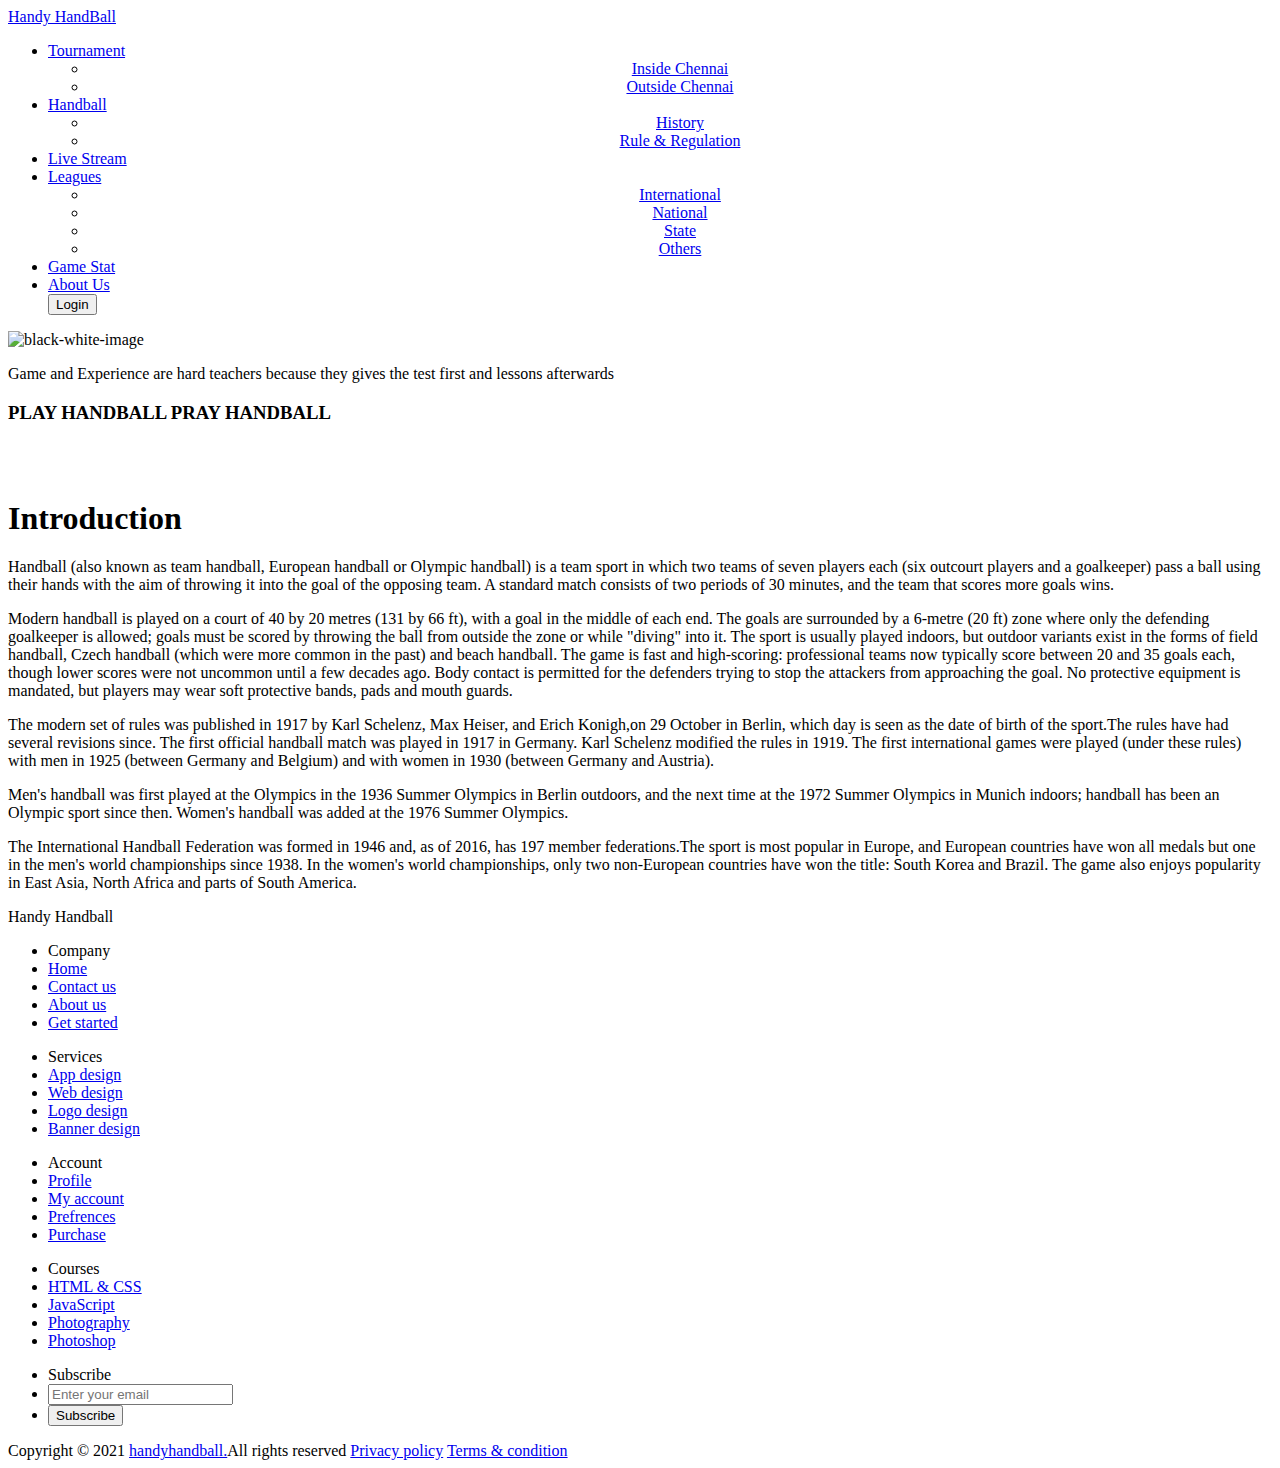
==== HTML/index.html @ f3bf6c36 "Create index.html" ====
<!DOCTYPE html>
<html>
<head>
    <meta name="viewport" content="width=device-width, initial-scale=1.0">
    <link rel="stylesheet" href="../CSS/index.css">
    <link rel="stylesheet" href="https://fonts.googleapis.com/css2?family=Poppins:wght@300&display=swap">
    <title>handyhandball.com</title>
    <style>
        .intro-container {
            display: block;
        }
    </style>
</head>
<body>
    <nav class="DropDownbar">
        <a href="#" class="Header">Handy HandBall</a>
        <ul>
            <li><a href="#">Tournament</a>
                <ul class="sub-dropdown">
                    <li style="text-align: center;"><a href="#">Inside Chennai</a></li>
                    <li style="text-align: center;"><a href="#">Outside Chennai</a></li>
                </ul>
            </li>
            <li><a href="#">Handball</a>
                <ul class="sub-dropdown">
                    <li style="text-align: center;"><a href="#">History</a></li>
                    <li style="text-align: center;"><a href="#">Rule & Regulation</a></li>
                </ul>
            </li>
            <li><a href="#">Live Stream</a></li>
            <li><a href="#">Leagues</a>
                <ul class="sub-dropdown">
                    <li style="text-align: center;"><a href="#">International</a></li>
                    <li style="text-align: center;"><a href="#">National</a></li>
                    <li style="text-align: center;"><a href="#">State</a></li>
                    <li style="text-align: center;"><a href="#">Others</a></li>
                </ul>
            </li>
            <li><a href="#">Game Stat</a></li>
            <li><a href="#">About Us</a></li>
            <button class="login">Login</button>
        </ul>
    </nav>
    
    <div class="container">
        <img src="../OTHERS/black-white.png" alt="black-white-image" class="black-white">
        <div class="para-1">
            <p class="p1">
                Game and Experience are hard teachers because they gives the test first and lessons afterwards
            </p>
            <h3 class="h3-1">
                PLAY HANDBALL
                PRAY HANDBALL
            </h3>
        </div>
    </div>
    <br><br>
    <div class="intro-container">
        <div class="intro">
            <h1>Introduction</h1>
            <p class="p3">
                Handball (also known as team handball, European handball or Olympic handball) is a team sport in which two teams of seven players each (six outcourt players and a goalkeeper) pass a ball using their hands with the aim of throwing it into the goal of the opposing team. A standard match consists of two periods of 30 minutes, and the team that scores more goals wins.
            </p>
            <p class="p3">
                Modern handball is played on a court of 40 by 20 metres (131 by 66 ft), with a goal in the middle of each end. The goals are surrounded by a 6-metre (20 ft) zone where only the defending goalkeeper is allowed; goals must be scored by throwing the ball from outside the zone or while "diving" into it. The sport is usually played indoors, but outdoor variants exist in the forms of field handball, Czech handball (which were more common in the past) and beach handball. The game is fast and high-scoring: professional teams now typically score between 20 and 35 goals each, though lower scores were not uncommon until a few decades ago. Body contact is permitted for the defenders trying to stop the attackers from approaching the goal. No protective equipment is mandated, but players may wear soft protective bands, pads and mouth guards.
            </p>
            <p class="p3">
                The modern set of rules was published in 1917 by Karl Schelenz, Max Heiser, and Erich Konigh,on 29 October in Berlin, which day is seen as the date of birth of the sport.The rules have had several revisions since. The first official handball match was played in 1917 in Germany. Karl Schelenz modified the rules in 1919. The first international games were played (under these rules) with men in 1925 (between Germany and Belgium) and with women in 1930 (between Germany and Austria).
            </p>
            <p class="p3">
                Men's handball was first played at the Olympics in the 1936 Summer Olympics in Berlin outdoors, and the next time at the 1972 Summer Olympics in Munich indoors; handball has been an Olympic sport since then. Women's handball was added at the 1976 Summer Olympics.    
            </p>
            <p class="p3">
                The International Handball Federation was formed in 1946 and, as of 2016, has 197 member federations.The sport is most popular in Europe, and European countries have won all medals but one in the men's world championships since 1938. In the women's world championships, only two non-European countries have won the title: South Korea and Brazil. The game also enjoys popularity in East Asia, North Africa and parts of South America.
            </p>
        </div>
    </div>
    <footer>
        <div class="content">
          <div class="top">
            <div class="logo-details">
              <i class="fab fa-slack"></i>
              <span class="logo_name">Handy Handball</span>
            </div>
            <div class="media-icons">
              <a href="#"><i class="fab fa-facebook-f"></i></a>
              <a href="#"><i class="fab fa-twitter"></i></a>
              <a href="#"><i class="fab fa-instagram"></i></a>
              <a href="#"><i class="fab fa-linkedin-in"></i></a>
              <a href="#"><i class="fab fa-youtube"></i></a>
            </div>
          </div>
          <div class="link-boxes">
            <ul class="box">
              <li class="link_name">Company</li>
              <li><a href="#">Home</a></li>
              <li><a href="#">Contact us</a></li>
              <li><a href="#">About us</a></li>
              <li><a href="#">Get started</a></li>
            </ul>
            <ul class="box">
              <li class="link_name">Services</li>
              <li><a href="#">App design</a></li>
              <li><a href="#">Web design</a></li>
              <li><a href="#">Logo design</a></li>
              <li><a href="#">Banner design</a></li>
            </ul>
            <ul class="box">
              <li class="link_name">Account</li>
              <li><a href="#">Profile</a></li>
              <li><a href="#">My account</a></li>
              <li><a href="#">Prefrences</a></li>
              <li><a href="#">Purchase</a></li>
            </ul>
            <ul class="box">
              <li class="link_name">Courses</li>
              <li><a href="#">HTML & CSS</a></li>
              <li><a href="#">JavaScript</a></li>
              <li><a href="#">Photography</a></li>
              <li><a href="#">Photoshop</a></li>
            </ul>
            <ul class="box input-box">
              <li class="link_name">Subscribe</li>
              <li><input type="text" placeholder="Enter your email"></li>
              <li><input type="button" value="Subscribe"></li>
            </ul>
          </div>
        </div>
        <div class="bottom-details">
          <div class="bottom_text">
            <span class="copyright_text">Copyright © 2021 <a href="#">handyhandball.</a>All rights reserved</span>
            <span class="policy_terms">
              <a href="#">Privacy policy</a>
              <a href="#">Terms & condition</a>
            </span>
          </div>
        </div>
      </footer>
</body>
</html>
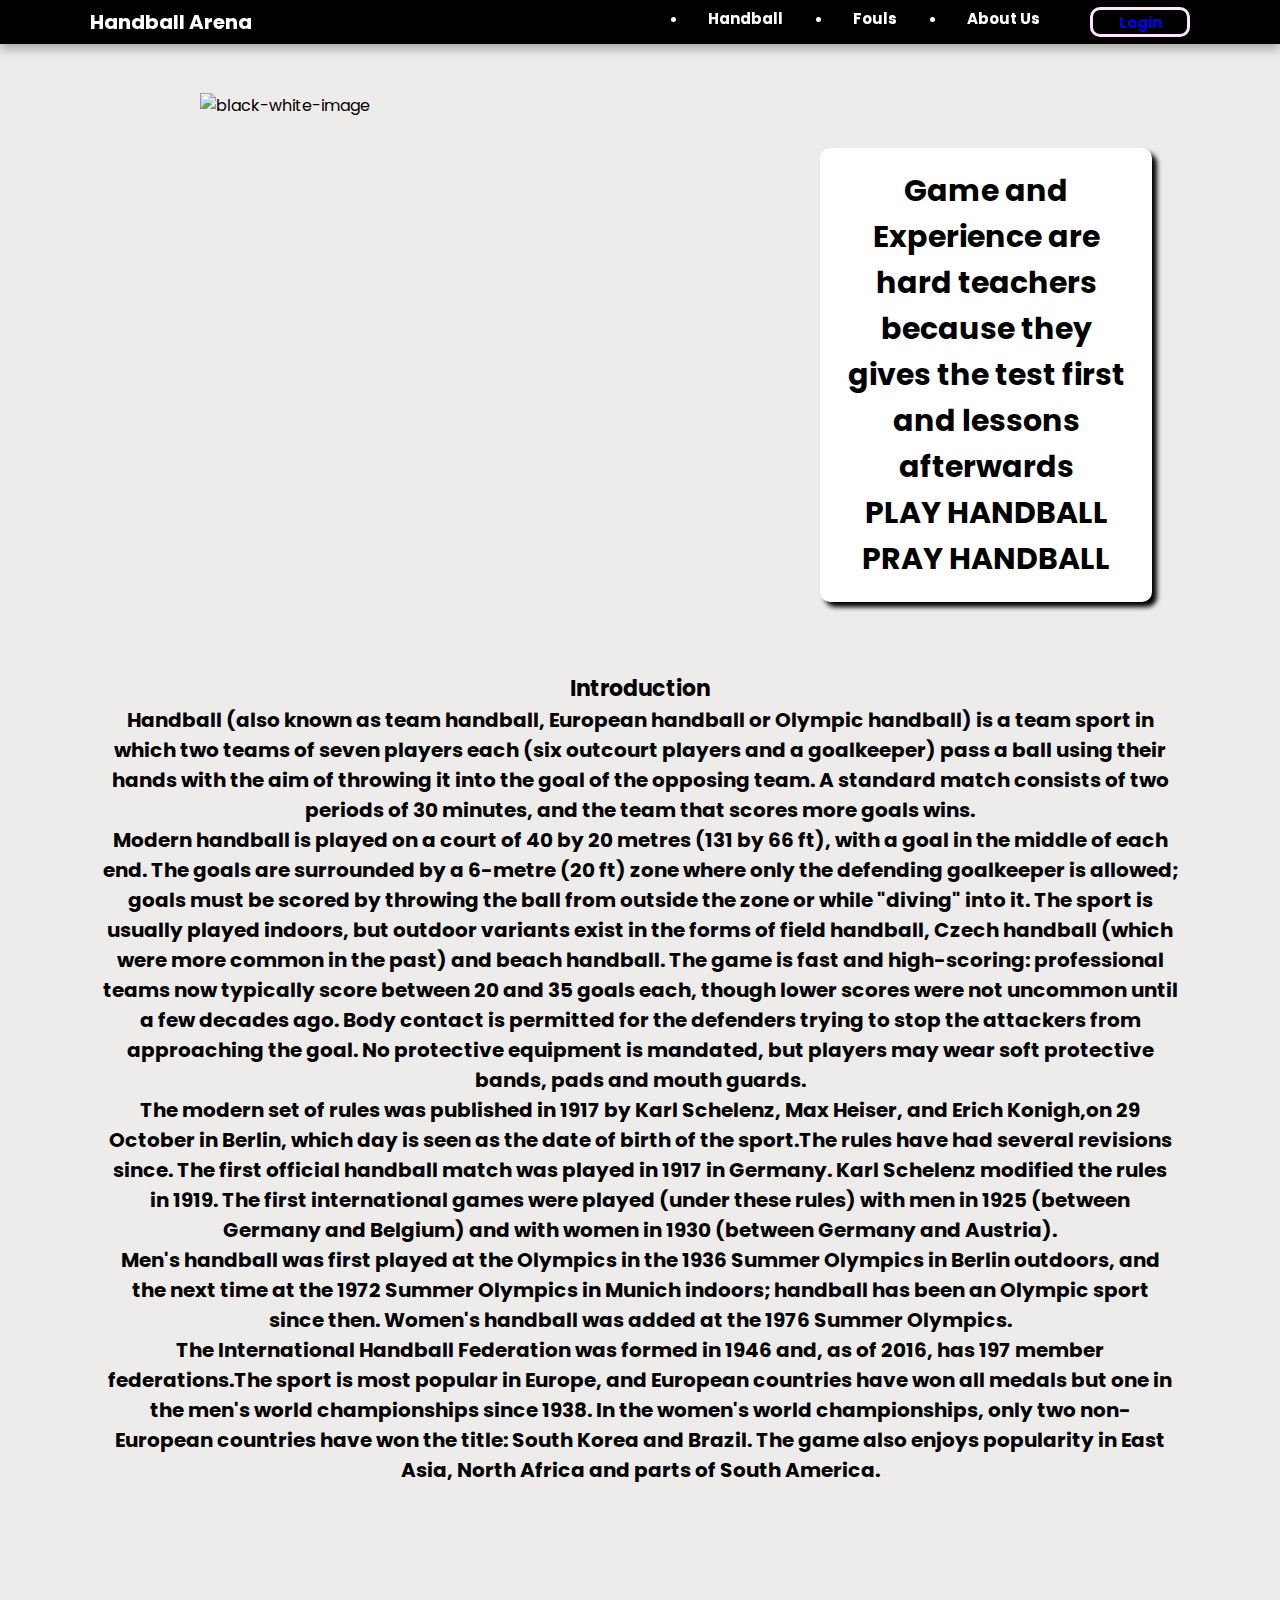
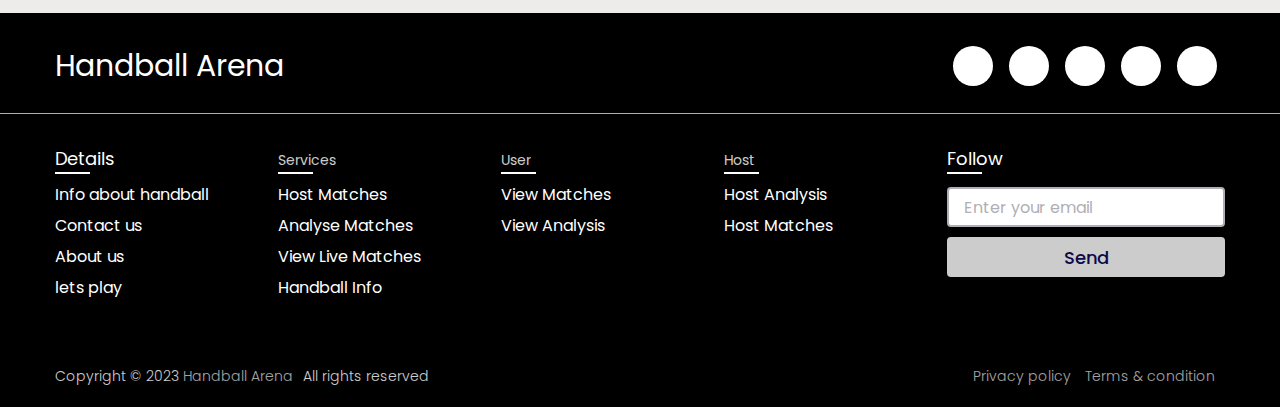
==== commit 8636c996: "Add files via upload" ====
--- a/HTML/index.html
+++ b/HTML/index.html
@@ -1,140 +1,162 @@
-<!DOCTYPE html>
-<html>
-<head>
-    <meta name="viewport" content="width=device-width, initial-scale=1.0">
-    <link rel="stylesheet" href="../CSS/index.css">
-    <link rel="stylesheet" href="https://fonts.googleapis.com/css2?family=Poppins:wght@300&display=swap">
-    <title>handyhandball.com</title>
-    <style>
-        .intro-container {
-            display: block;
-        }
-    </style>
-</head>
-<body>
-    <nav class="DropDownbar">
-        <a href="#" class="Header">Handy HandBall</a>
-        <ul>
-            <li><a href="#">Tournament</a>
-                <ul class="sub-dropdown">
-                    <li style="text-align: center;"><a href="#">Inside Chennai</a></li>
-                    <li style="text-align: center;"><a href="#">Outside Chennai</a></li>
-                </ul>
-            </li>
-            <li><a href="#">Handball</a>
-                <ul class="sub-dropdown">
-                    <li style="text-align: center;"><a href="#">History</a></li>
-                    <li style="text-align: center;"><a href="#">Rule & Regulation</a></li>
-                </ul>
-            </li>
-            <li><a href="#">Live Stream</a></li>
-            <li><a href="#">Leagues</a>
-                <ul class="sub-dropdown">
-                    <li style="text-align: center;"><a href="#">International</a></li>
-                    <li style="text-align: center;"><a href="#">National</a></li>
-                    <li style="text-align: center;"><a href="#">State</a></li>
-                    <li style="text-align: center;"><a href="#">Others</a></li>
-                </ul>
-            </li>
-            <li><a href="#">Game Stat</a></li>
-            <li><a href="#">About Us</a></li>
-            <button class="login">Login</button>
-        </ul>
-    </nav>
-    
-    <div class="container">
-        <img src="../OTHERS/black-white.png" alt="black-white-image" class="black-white">
-        <div class="para-1">
-            <p class="p1">
-                Game and Experience are hard teachers because they gives the test first and lessons afterwards
-            </p>
-            <h3 class="h3-1">
-                PLAY HANDBALL
-                PRAY HANDBALL
-            </h3>
-        </div>
-    </div>
-    <br><br>
-    <div class="intro-container">
-        <div class="intro">
-            <h1>Introduction</h1>
-            <p class="p3">
-                Handball (also known as team handball, European handball or Olympic handball) is a team sport in which two teams of seven players each (six outcourt players and a goalkeeper) pass a ball using their hands with the aim of throwing it into the goal of the opposing team. A standard match consists of two periods of 30 minutes, and the team that scores more goals wins.
-            </p>
-            <p class="p3">
-                Modern handball is played on a court of 40 by 20 metres (131 by 66 ft), with a goal in the middle of each end. The goals are surrounded by a 6-metre (20 ft) zone where only the defending goalkeeper is allowed; goals must be scored by throwing the ball from outside the zone or while "diving" into it. The sport is usually played indoors, but outdoor variants exist in the forms of field handball, Czech handball (which were more common in the past) and beach handball. The game is fast and high-scoring: professional teams now typically score between 20 and 35 goals each, though lower scores were not uncommon until a few decades ago. Body contact is permitted for the defenders trying to stop the attackers from approaching the goal. No protective equipment is mandated, but players may wear soft protective bands, pads and mouth guards.
-            </p>
-            <p class="p3">
-                The modern set of rules was published in 1917 by Karl Schelenz, Max Heiser, and Erich Konigh,on 29 October in Berlin, which day is seen as the date of birth of the sport.The rules have had several revisions since. The first official handball match was played in 1917 in Germany. Karl Schelenz modified the rules in 1919. The first international games were played (under these rules) with men in 1925 (between Germany and Belgium) and with women in 1930 (between Germany and Austria).
-            </p>
-            <p class="p3">
-                Men's handball was first played at the Olympics in the 1936 Summer Olympics in Berlin outdoors, and the next time at the 1972 Summer Olympics in Munich indoors; handball has been an Olympic sport since then. Women's handball was added at the 1976 Summer Olympics.    
-            </p>
-            <p class="p3">
-                The International Handball Federation was formed in 1946 and, as of 2016, has 197 member federations.The sport is most popular in Europe, and European countries have won all medals but one in the men's world championships since 1938. In the women's world championships, only two non-European countries have won the title: South Korea and Brazil. The game also enjoys popularity in East Asia, North Africa and parts of South America.
-            </p>
-        </div>
-    </div>
-    <footer>
-        <div class="content">
-          <div class="top">
-            <div class="logo-details">
-              <i class="fab fa-slack"></i>
-              <span class="logo_name">Handy Handball</span>
-            </div>
-            <div class="media-icons">
-              <a href="#"><i class="fab fa-facebook-f"></i></a>
-              <a href="#"><i class="fab fa-twitter"></i></a>
-              <a href="#"><i class="fab fa-instagram"></i></a>
-              <a href="#"><i class="fab fa-linkedin-in"></i></a>
-              <a href="#"><i class="fab fa-youtube"></i></a>
-            </div>
-          </div>
-          <div class="link-boxes">
-            <ul class="box">
-              <li class="link_name">Company</li>
-              <li><a href="#">Home</a></li>
-              <li><a href="#">Contact us</a></li>
-              <li><a href="#">About us</a></li>
-              <li><a href="#">Get started</a></li>
-            </ul>
-            <ul class="box">
-              <li class="link_name">Services</li>
-              <li><a href="#">App design</a></li>
-              <li><a href="#">Web design</a></li>
-              <li><a href="#">Logo design</a></li>
-              <li><a href="#">Banner design</a></li>
-            </ul>
-            <ul class="box">
-              <li class="link_name">Account</li>
-              <li><a href="#">Profile</a></li>
-              <li><a href="#">My account</a></li>
-              <li><a href="#">Prefrences</a></li>
-              <li><a href="#">Purchase</a></li>
-            </ul>
-            <ul class="box">
-              <li class="link_name">Courses</li>
-              <li><a href="#">HTML & CSS</a></li>
-              <li><a href="#">JavaScript</a></li>
-              <li><a href="#">Photography</a></li>
-              <li><a href="#">Photoshop</a></li>
-            </ul>
-            <ul class="box input-box">
-              <li class="link_name">Subscribe</li>
-              <li><input type="text" placeholder="Enter your email"></li>
-              <li><input type="button" value="Subscribe"></li>
-            </ul>
-          </div>
-        </div>
-        <div class="bottom-details">
-          <div class="bottom_text">
-            <span class="copyright_text">Copyright © 2021 <a href="#">handyhandball.</a>All rights reserved</span>
-            <span class="policy_terms">
-              <a href="#">Privacy policy</a>
-              <a href="#">Terms & condition</a>
-            </span>
-          </div>
-        </div>
-      </footer>
-</body>
-</html>
+<!DOCTYPE html>
+<html>
+
+<head>
+  <meta name="viewport" content="width=device-width, initial-scale=1.0">
+  <link rel="stylesheet" href="../CSS/index.css">
+  <link rel="stylesheet" href="https://fonts.googleapis.com/css2?family=Poppins:wght@300&display=swap">
+  <script src="https://kit.fontawesome.com/4a665312bb.js" crossorigin="anonymous"></script>
+  <title>handballarena.com</title>
+  <style>
+    .intro-container {
+      display: block;
+    }
+    li {
+      color: white;
+    }
+
+    .link_name a {
+      text-decoration: none;
+    }
+  </style>
+</head>
+
+<body>
+  <nav class="DropDownbar">
+    <a href="#" class="Header">Handball Arena</a>
+    <ul>
+      <li onmouseover="mouseOver()"><a href="../S_Work/rules.html">Handball</a>
+        <ul class="sub-dropdown" onmouseout="mouseOut()">
+          <li style="text-align: center;"><a href="../S_Work/rules.html">History</a></li>
+          <li style="text-align: center;"><a href="../S_Work/rules.html">Rule & Regulation</a></li>
+        </ul>
+      </li>
+      <li><a href="fouls.html">Fouls</a></li>
+      <li><a href="aboutus.html">About Us</a></li>
+      <button class="login">
+        <a href="../HTML/login-signin.php" style="text-decoration: none;">Login</a>
+      </button>
+    </ul>
+  </nav>
+
+  <div class="container">
+    <img src="../OTHERS/black-white.png" alt="black-white-image" class="black-white">
+    <div class="para-1">
+      <p class="p1">
+        Game and Experience are hard teachers because they gives the test first and lessons afterwards
+      </p>
+      <h3 class="h3-1">
+        PLAY HANDBALL
+        PRAY HANDBALL
+      </h3>
+    </div>
+  </div>
+  <br><br>
+  <div class="intro-container">
+    <div class="intro">
+      <h1>Introduction</h1>
+      <p class="p3">
+        Handball (also known as team handball, European handball or Olympic handball) is a team sport in which two teams
+        of seven players each (six outcourt players and a goalkeeper) pass a ball using their hands with the aim of
+        throwing it into the goal of the opposing team. A standard match consists of two periods of 30 minutes, and the
+        team that scores more goals wins.
+      </p>
+      <p class="p3">
+        Modern handball is played on a court of 40 by 20 metres (131 by 66 ft), with a goal in the middle of each end.
+        The goals are surrounded by a 6-metre (20 ft) zone where only the defending goalkeeper is allowed; goals must be
+        scored by throwing the ball from outside the zone or while "diving" into it. The sport is usually played
+        indoors, but outdoor variants exist in the forms of field handball, Czech handball (which were more common in
+        the past) and beach handball. The game is fast and high-scoring: professional teams now typically score between
+        20 and 35 goals each, though lower scores were not uncommon until a few decades ago. Body contact is permitted
+        for the defenders trying to stop the attackers from approaching the goal. No protective equipment is mandated,
+        but players may wear soft protective bands, pads and mouth guards.
+      </p>
+      <p class="p3">
+        The modern set of rules was published in 1917 by Karl Schelenz, Max Heiser, and Erich Konigh,on 29 October in
+        Berlin, which day is seen as the date of birth of the sport.The rules have had several revisions since. The
+        first official handball match was played in 1917 in Germany. Karl Schelenz modified the rules in 1919. The first
+        international games were played (under these rules) with men in 1925 (between Germany and Belgium) and with
+        women in 1930 (between Germany and Austria).
+      </p>
+      <p class="p3">
+        Men's handball was first played at the Olympics in the 1936 Summer Olympics in Berlin outdoors, and the next
+        time at the 1972 Summer Olympics in Munich indoors; handball has been an Olympic sport since then. Women's
+        handball was added at the 1976 Summer Olympics.
+      </p>
+      <p class="p3">
+        The International Handball Federation was formed in 1946 and, as of 2016, has 197 member federations.The sport
+        is most popular in Europe, and European countries have won all medals but one in the men's world championships
+        since 1938. In the women's world championships, only two non-European countries have won the title: South Korea
+        and Brazil. The game also enjoys popularity in East Asia, North Africa and parts of South America.
+      </p>
+    </div>
+  </div>
+  <footer>
+    <div class="content">
+      <div class="top">
+        <div class="logo-details">
+          <span class="logo_name">Handball Arena</span>
+        </div>
+        <div class="media-icons">
+          <a href="#"><i class="fa-brands fa-facebook"></i></a>
+          <a href="#"><i class="fa-brands fa-instagram"></i></a>
+          <a href="#"><i class="fa-brands fa-linkedin"></i></a>
+          <a href="#"><i class="fa-brands fa-github"></i></a>
+          <a href="#"><i class="fa-solid fa-mailbox"></i></a>
+        </div>
+      </div>
+      <div class="link-boxes">
+        <ul class="box">
+          <li class="link_name">Details</li>
+          <li>Info about handball</li>
+          <li>Contact us</li>
+          <li>About us</li>
+          <li>lets play</li>
+        </ul>
+        <ul class="box">
+          <li class="link_name"><a href="login-signin.php">Services</a></li>
+          <li>Host Matches</li>
+          <li>Analyse Matches</li>
+          <li>View Live Matches</li>
+          <li>Handball Info</li>
+        </ul>
+        <ul class="box">
+          <li class="link_name"><a href="login-signin.php">User</a></li>
+          <li>View Matches</li>
+          <li>View Analysis</li>
+        </ul>
+        <ul class="box">
+          <li class="link_name"><a href="login-signin.php">Host</a></li>
+          <li>Host Analysis</li>
+          <li>Host Matches</li>
+        </ul>
+        <ul class="box input-box">
+          <li class="link_name">Follow</li>
+          <li><input type="text" placeholder="Enter your email"></li>
+          <li><input type="button" value="Send"></li>
+        </ul>
+      </div>
+    </div>
+    <div class="bottom-details">
+      <div class="bottom_text">
+        <span class="copyright_text">Copyright © 2023 <a href="#">Handball Arena</a>All rights reserved</span>
+        <span class="policy_terms">
+          <a href="#">Privacy policy</a>
+          <a href="#">Terms & condition</a>
+        </span>
+      </div>
+    </div>
+  </footer>
+  <script>
+    function mouseOver() {
+      document.querySelector(".sub-dropdown").style.opacity = "1";
+      document.querySelector(".sub-dropdown").style.visibility = "visible";
+    }
+    function mouseOut() {
+      document.querySelector(".sub-dropdown").style.opacity = "0";
+      document.querySelector(".sub-dropdown").style.visibility = "hidden";
+    }
+  </script>
+</body>
+
+</html>--- a/CSS/index.css
+++ b/CSS/index.css
@@ -0,0 +1,465 @@
+@import url('https://fonts.googleapis.com/css2?family=Poppins:wght@300&display=swap');
+
+html{ 
+    overflow-y: scroll; 
+}
+
+body{
+    background-color: white;
+    position: absolute;
+    padding: 0;
+    margin: 0;
+    justify-content: center;
+    height: 100vh;
+    align-items: center;
+    background-color: white;
+}
+
+
+.DropDownbar{
+    position: fixed;
+    top: 0;
+    left: 0;
+    right: 0;
+    background-color: black;
+    box-shadow: 0 5px 10px rgba(0,0,0,.3);
+    padding: 7px 7%;
+    display:flex;
+    align-items: center;
+    justify-content: space-between;
+    z-index: 1000;
+}
+
+.Header{
+    font-family: 'Poppins', sans-serif;
+    font-size: 20px;
+    font-weight: bolder;
+    color: white;
+    text-decoration: none;
+}
+
+
+
+.DropDownbar ul li{
+    position: relative;
+    float: left;
+    font-family: 'Poppins', sans-serif;
+    font-size: 15px;
+    font-weight: bolder; 
+    margin-right: 10px;
+    margin-left: 20px;  
+    width: auto;
+}
+
+.DropDownbar ul li a{
+    text-decoration: none;
+    color: white;
+    padding: 15px 20px;
+    text-align:  center;
+}
+
+.DropDownbar ul li a:hover{
+    font-size: 17px;
+    background-color: white;
+    color: black;
+    transition: all 0.3s;
+    border-radius: 10px;
+}
+
+.sub-dropdown{
+    list-style: none;
+    left:0;
+    opacity: 0;
+    position: absolute;
+    top: 35px;
+    visibility: hidden;
+    z-index: 1;
+}
+
+li:hover .sub-dropdown{
+    opacity: 1;
+    top: 40px;
+    visibility: visible;
+    background-color: black;
+    color: white;
+    text-align:justify;
+}
+
+.sub-dropdown li{
+    float: none;
+    width: 100%;
+    text-align: justify;
+}
+
+.login{
+    margin-left: 20px;
+    box-sizing: border-box;
+    width: 100px;
+    height: 30px;
+    background: transparent;
+    color: white;
+    font-family: 'Poppins', sans-serif;
+    font-size: 15px;
+    font-weight: bolder;
+    border: 3px solid #ffe3ff; 
+    outline: none;
+    border-radius: 10px;
+    cursor: pointer;
+    transition: all 0.3s;
+}
+
+.login:hover{
+    background: white;
+    color:black;
+    border: 3px solid white;
+    font-family: 'Poppins', sans-serif;
+    font-size: 15px;
+    font-weight: bolder;
+    top: 0;
+}
+
+.container {
+    display: flex;
+    align-items: center;
+    margin-top: 20px;
+    margin-bottom: 20px;
+}
+
+.black-white {
+    margin-top: 5%;
+    margin-left: 200px;
+    width: 100%;
+    max-width: 800px;
+    height: 500px;
+    width: 600px;
+
+}
+
+.para-1 {
+    margin-left: 70%;
+    margin-right: 10%;
+    margin-top: 10%;
+    flex: 1;
+    padding: 20px;
+    background-color: white;
+    border-radius: 10px;
+    box-shadow: 5px 5px 5px black;
+    color: black;
+    margin-left: 20px;
+}
+
+
+.para-1:hover{
+    background-color: black;
+    color: white;
+    box-shadow: 0px 5px 5px black;
+    border-radius: 10px;
+    transition: 0.2s;
+    font-family: 'Poppins', sans-serif;
+    font-size: 30px;
+    font-weight: bolder;
+    text-align: center;
+}
+
+
+.p1{
+    font-family: 'Poppins', sans-serif;
+    font-size: 30px;
+    font-weight: bolder;
+    text-align: center;
+    position: relative;
+}
+
+.h3-1{
+    font-family: 'Poppins', sans-serif;
+    font-size: 30px;
+    font-weight: bolder;
+    text-align: center;
+}
+
+.intro-container{
+    margin-left: 8%;
+    margin-right: 8%;
+    margin-bottom:10%;
+}
+
+.intro-container:hover{
+    background-color: black;
+    color: white;
+    margin-left: 5%;
+    margin-right: 5%;
+    border-radius: 20px;
+    transition: 0.2s;
+}
+
+.intro-container:hover h1{
+    font-size: 25px;
+}
+
+.intro-container:hover .p3{
+    font-size: 22px;
+}
+
+h1{
+    font-family: 'Poppins', sans-serif;
+    font-size: 22px;
+    font-weight: bolder;
+    text-align: center;
+    position: relative;
+    text-align: center;
+}
+
+.p3{
+    font-family: 'Poppins', sans-serif;
+    font-size: 20px;
+    font-weight: bolder;
+    text-align: center;
+    position: relative;
+}
+
+
+*{
+    position: relative;
+    margin: 0;
+    padding: 0;
+    box-sizing: border-box;
+    font-family: "Poppins" , sans-serif;
+  }
+  body{
+    min-height: 100vh;
+    width: 100%;
+    background: #EEECEB;
+  }
+  footer{
+    background: black;
+    width: 100%;
+    bottom: 0;
+    left: 0;
+  }
+  footer::before{
+    content: '';
+    position: absolute;
+    left: 0;
+    top: 100px;
+    height: 1px;
+    width: 100%;
+    background: #AFAFB6;
+  }
+  footer .content{
+    max-width: 1250px;
+    margin: auto;
+    padding: 30px 40px 40px 40px;
+  }
+  footer .content .top{
+    display: flex;
+    align-items: center;
+    justify-content: space-between;
+    margin-bottom: 50px;
+  }
+  .content .top .logo-details{
+    color: #fff;
+    font-size: 30px;
+  }
+  .content .top .media-icons{
+    display: flex;
+  }
+  .content .top .media-icons a{
+    height: 40px;
+    width: 40px;
+    margin: 0 8px;
+    border-radius: 50%;
+    text-align: center;
+    line-height: 40px;
+    color: #fff;
+    font-size: 17px;
+    text-decoration: none;
+    transition: all 0.4s ease;
+  }
+  .top .media-icons a:nth-child(1){
+    background: white;
+  }
+  .top .media-icons a:nth-child(1):hover{
+    color: white;
+    background: white;
+  }
+  .top .media-icons a:nth-child(2){
+    background: white;
+  }
+  .top .media-icons a:nth-child(2):hover{
+    color: #1DA1F2;
+    background: #fff;
+  }
+  .top .media-icons a:nth-child(3){
+    background: white;
+  }
+  .top .media-icons a:nth-child(3):hover{
+    color: #E1306C;
+    background: white;
+  }
+  .top .media-icons a:nth-child(4){
+    background: white;
+  }
+  .top .media-icons a:nth-child(4):hover{
+    color: white;
+    background: #fff;
+  }
+  .top .media-icons a:nth-child(5){
+    background: white;
+  }
+  .top .media-icons a:nth-child(5):hover{
+    color: #FF0000;
+    background: #fff;
+  }
+  footer .content .link-boxes{
+    width: 100%;
+    display: flex;
+    justify-content: space-between;
+  }
+  footer .content .link-boxes .box{
+    width: calc(100% / 5 - 10px);
+  }
+  .content .link-boxes .box .link_name{
+    color: #fff;
+    font-size: 18px;
+    font-weight: 400;
+    margin-bottom: 10px;
+    position: relative;
+  }
+  .link-boxes .box .link_name::before{
+    content: '';
+    position: absolute;
+    left: 0;
+    bottom: -2px;
+    height: 2px;
+    width: 35px;
+    background: #fff;
+  }
+  .content .link-boxes .box li{
+    margin: 6px 0;
+    list-style: none;
+  }
+  .content .link-boxes .box li a{
+    color: #fff;
+    font-size: 14px;
+    font-weight: 400;
+    text-decoration: none;
+    opacity: 0.8;
+    transition: all 0.4s ease
+  }
+  .content .link-boxes .box li a:hover{
+    opacity: 1;
+    text-decoration: underline;
+  }
+  .content .link-boxes .input-box{
+    margin-right: 55px;
+  }
+  .link-boxes .input-box input{
+    height: 40px;
+    width: calc(100% + 55px);
+    outline: none;
+    border: 2px solid #AFAFB6;
+    background: white;
+    border-radius: 4px;
+    padding: 0 15px;
+    font-size: 15px;
+    color: #fff;
+    margin-top: 5px;
+  }
+  .link-boxes .input-box input::placeholder{
+    color: #AFAFB6;
+    font-size: 16px;
+  }
+  .link-boxes .input-box input[type="button"]{
+    background: #fff;
+    color: #140B5C;
+    border: none;
+    font-size: 18px;
+    font-weight: 500;
+    margin: 4px 0;
+    opacity: 0.8;
+    cursor: pointer;
+    transition: all 0.4s ease;
+  }
+  .input-box input[type="button"]:hover{
+    opacity: 1;
+  }
+  footer .bottom-details{
+    width: 100%;
+    background: black;
+  }
+  footer .bottom-details .bottom_text{
+    max-width: 1250px;
+    margin: auto;
+    padding: 20px 40px;
+    display: flex;
+    justify-content: space-between;
+  }
+  .bottom-details .bottom_text span,
+  .bottom-details .bottom_text a{
+    font-size: 14px;
+    font-weight: 300;
+    color: #fff;
+    opacity: 0.8;
+    text-decoration: none;
+  }
+  .bottom-details .bottom_text a:hover{
+    opacity: 1;
+    text-decoration: underline;
+  }
+  .bottom-details .bottom_text a{
+    margin-right: 10px;
+  }
+  @media (max-width: 900px) {
+    footer .content .link-boxes{
+      flex-wrap: wrap;
+    }
+    footer .content .link-boxes .input-box{
+      width: 40%;
+      margin-top: 10px;
+    }
+  }
+  @media (max-width: 700px){
+    footer{
+      position: relative;
+    }
+    .content .top .logo-details{
+      font-size: 26px;
+    }
+    .content .top .media-icons a{
+      height: 35px;
+      width: 35px;
+      font-size: 14px;
+      line-height: 35px;
+    }
+    footer .content .link-boxes .box{
+      width: calc(100% / 3 - 10px);
+    }
+    footer .content .link-boxes .input-box{
+      width: 60%;
+    }
+    .bottom-details .bottom_text span,
+    .bottom-details .bottom_text a{
+      font-size: 12px;
+    }
+  }
+  @media (max-width: 520px){
+    footer::before{
+      top: 145px;
+    }
+    footer .content .top{
+      flex-direction: column;
+    }
+    .content .top .media-icons{
+      margin-top: 16px;
+    }
+    footer .content .link-boxes .box{
+      width: calc(100% / 2 - 10px);
+    }
+    footer .content .link-boxes .input-box{
+      width: 100%;
+    }
+  }
+
+
+
+
